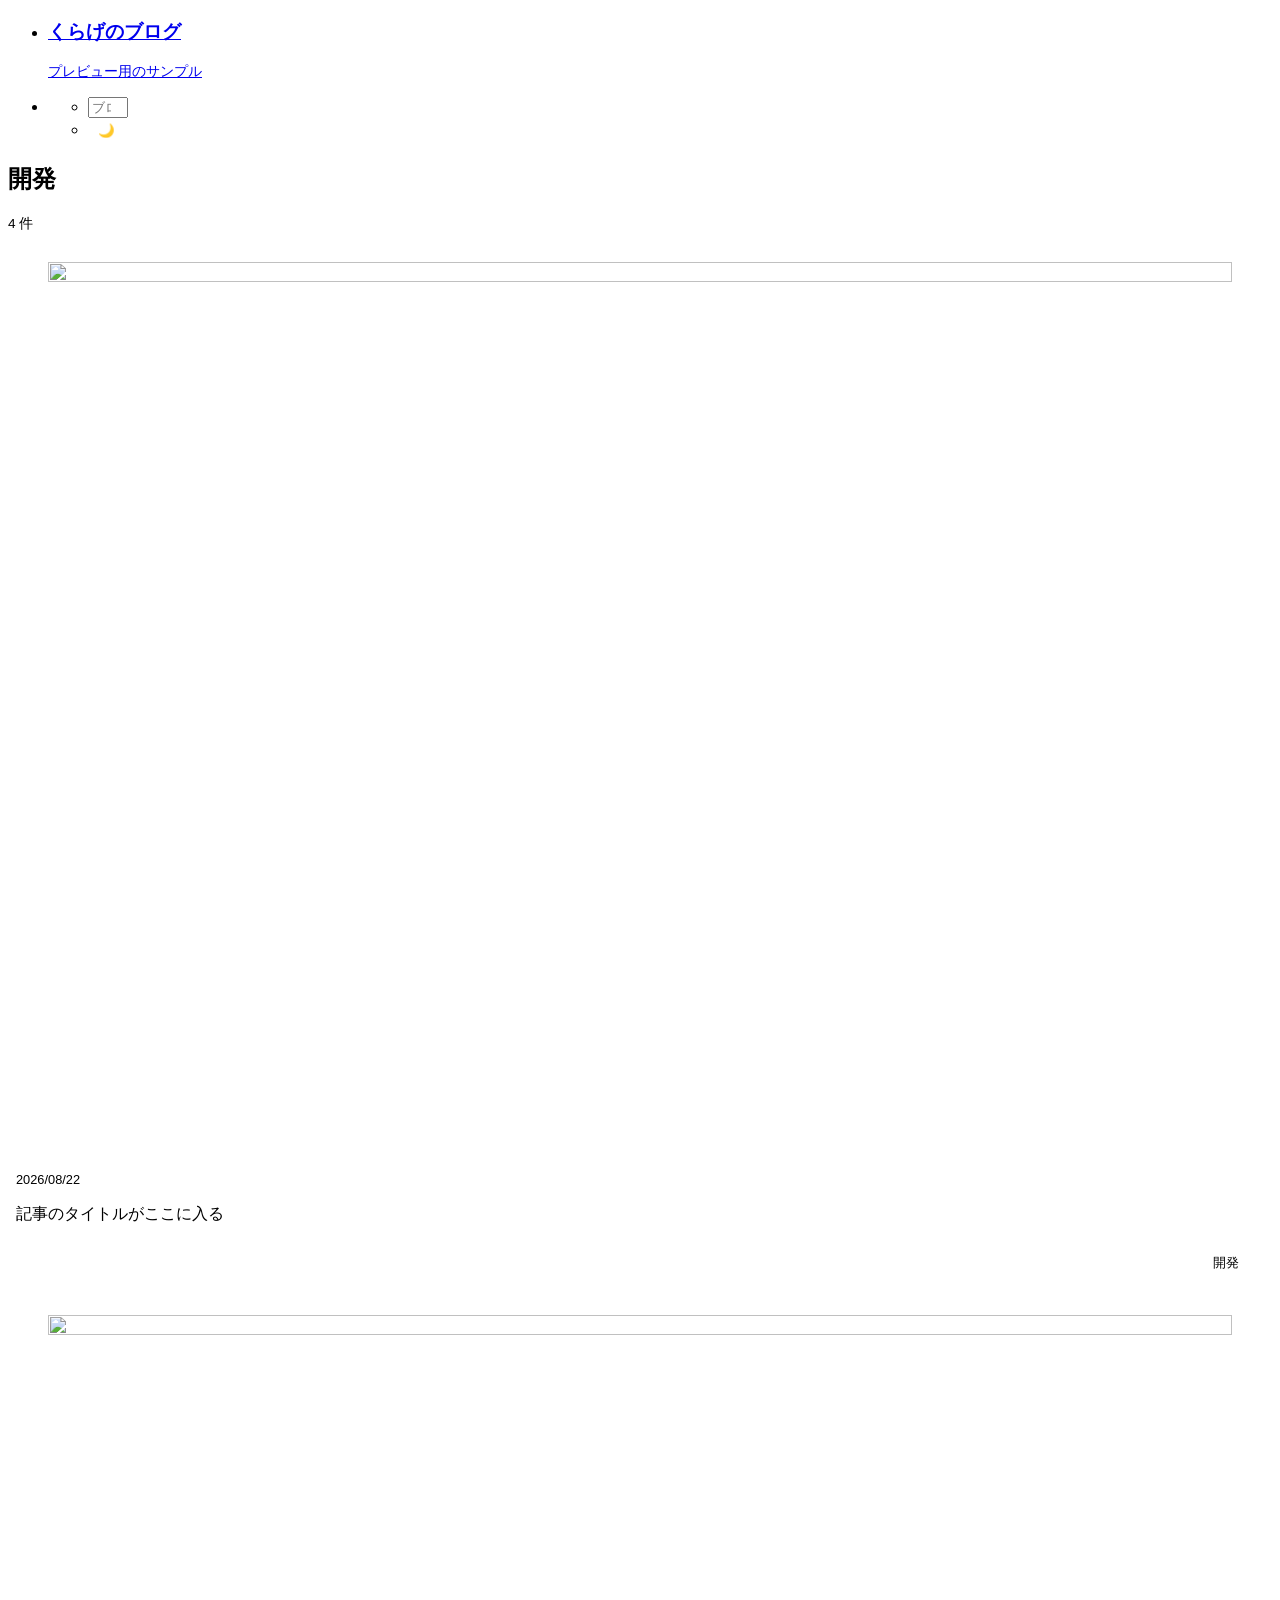
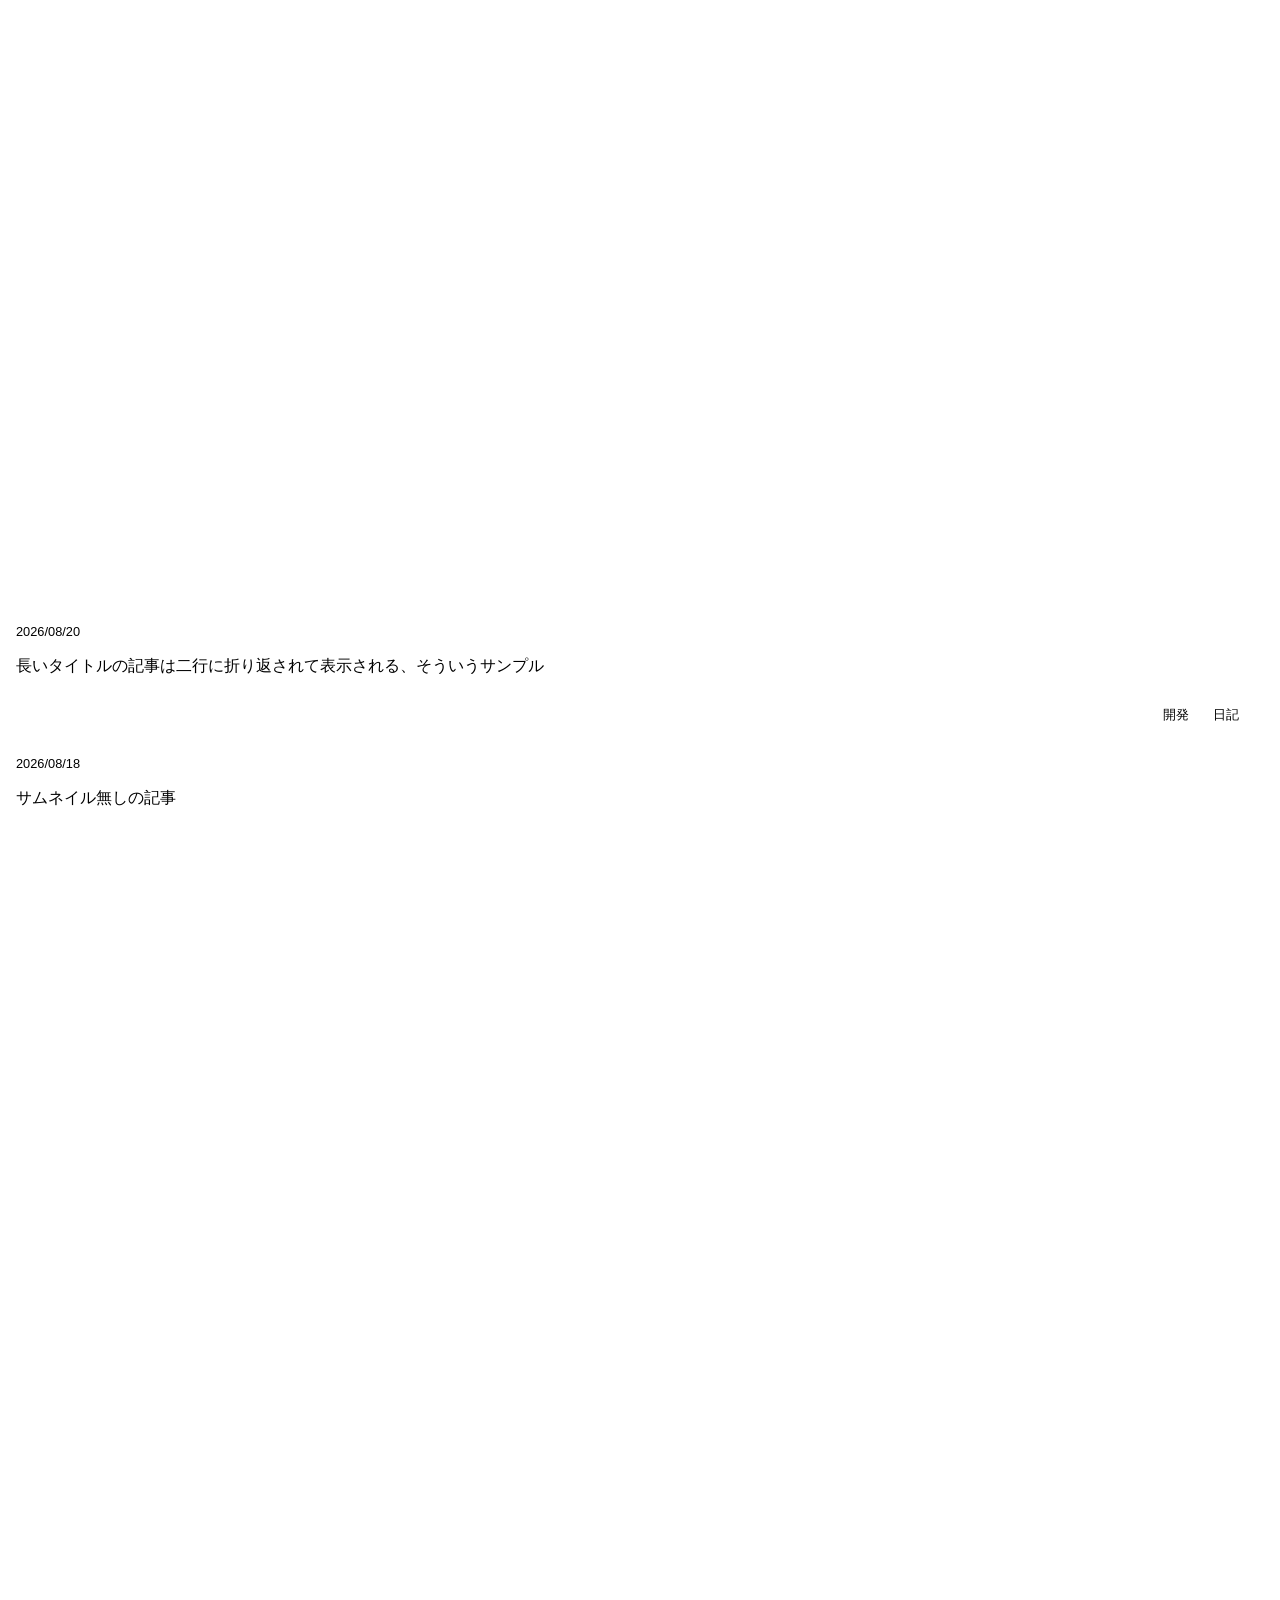
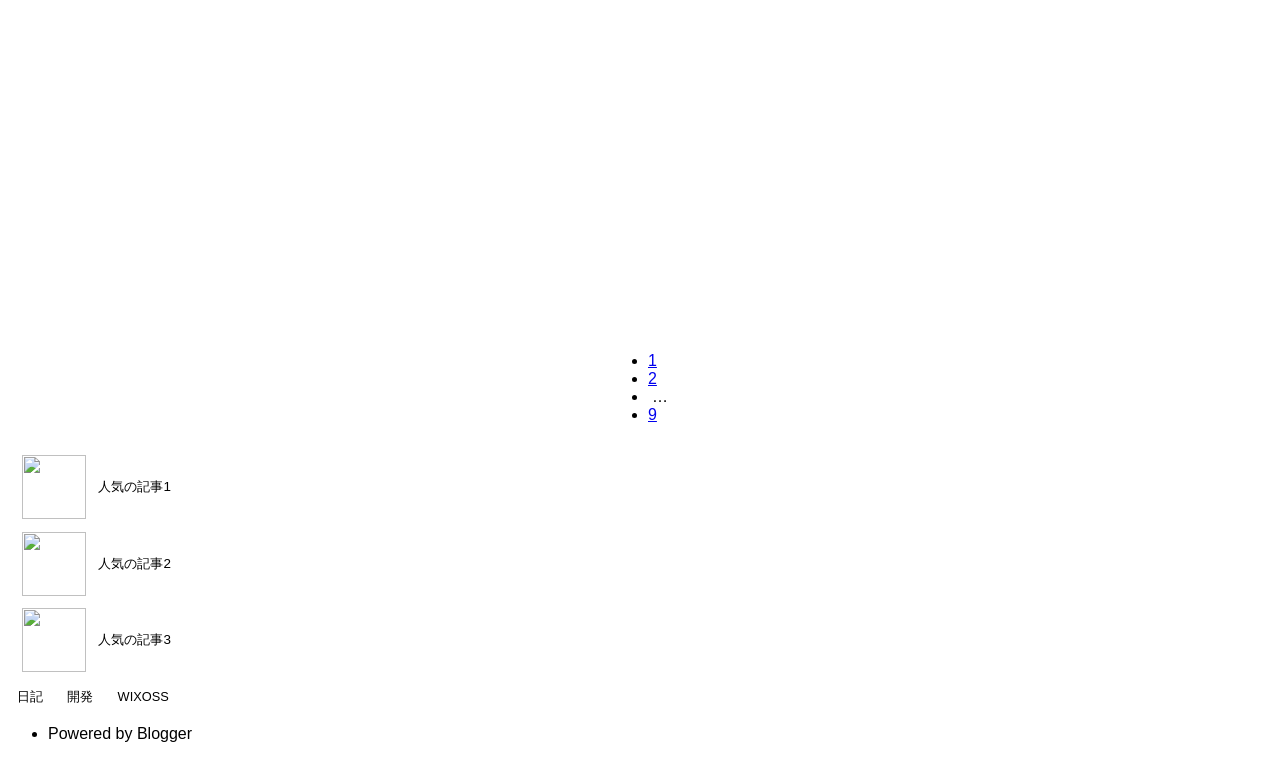
==== preview/index.html @ 2600bf0c "プレビュー環境を作る。Blogger 無しで実物が見られる preview/post.html と index.html。Blogger が描画した後の DOM を再現して、 src/style.cs" ====
<!doctype html>
<!-- 一覧ページのプレビュー。feed.js は Feed API が要るので、
     cardHTML と同じマークアップを静的に置いてある（構造を変えたら追従させる） -->
<html lang="ja" data-page="index" data-theme="dark">
<head>
  <meta charset="utf-8"/>
  <meta content="width=device-width, initial-scale=1" name="viewport"/>
  <meta content="light dark" name="color-scheme"/>
  <title>プレビュー: 一覧 - pickker</title>
  <link href="https://cdn.jsdelivr.net/npm/@picocss/pico@2/css/pico.min.css" rel="stylesheet"/>
  <link href="https://fonts.bunny.net/css?family=m-plus-rounded-1c:400&display=swap" rel="stylesheet"/>
  <script>(function(){var v=localStorage.theme,t=(v==='light'||v==='dark')?v:'dark';document.documentElement.dataset.theme=t;})();</script>
  <link rel="stylesheet" href="../src/style.css"/>
</head>
<body>
  <header class="container">
    <nav>
      <ul><li><a href="./index.html"><hgroup><h3>くらげのブログ</h3><p>プレビュー用のサンプル</p></hgroup></a></li></ul>
      <ul>
        <li><button class="js-shelf-toggle" type="button" aria-label="メニュー" aria-expanded="false">☰</button></li>
        <li><ul>
          <li><form action="/search" method="get" role="search"><input name="q" type="search" aria-label="ブログ内を検索" placeholder="ブログ内を検索"/></form></li>
          <li><button class="js-theme-toggle" type="button" aria-label="ライト/ダーク切替"><span data-icon="light">☀</span><span data-icon="dark">🌙</span></button></li>
        </ul></li>
      </ul>
    </nav>
  </header>
  <main class="container grid">
    <section>
      <hgroup class="js-feed-heading"><h2>開発</h2><p>4 件</p></hgroup>
      <div class="grid index-cards js-feed-index">
        <article><a href="./post.html"></a><figure><img src="https://placehold.jp/24/3d4070/ffffff/640x480.png?text=thumb" loading="lazy" alt=""/></figure><header><time>2026/08/22</time><p>記事のタイトルがここに入る</p></header><footer><div class="labels"><a href="#">開発</a></div></footer></article>
        <article><a href="./post.html"></a><figure><img src="https://placehold.jp/24/405040/ffffff/640x480.png?text=thumb" loading="lazy" alt=""/></figure><header><time>2026/08/20</time><p>長いタイトルの記事は二行に折り返されて表示される、そういうサンプル</p></header><footer><div class="labels"><a href="#">開発</a><a href="#">日記</a></div></footer></article>
        <article><a href="./post.html"></a><header><time>2026/08/18</time><p>サムネイル無しの記事</p></header><footer><div class="labels"></div></footer></article>
        <article class="js-skeleton-card"><figure></figure><header><time>0000/00/00</time><p>　</p></header><footer></footer></article>
      </div>
      <nav class="pagination js-feed-pagination" aria-label="ページネーション"><ul><li><a href="#" aria-current="page">1</a></li><li><a class="js-pg" href="#">2</a></li><li><span aria-hidden="true">…</span></li><li><a class="js-pg" href="#">9</a></li></ul></nav>
    </section>
    <aside>
      <article class="content-incentive"><ul>
        <li><a href="#"><img src="https://placehold.jp/16/333344/ffffff/64x64.png" alt=""/><span>人気の記事1</span></a></li>
        <li><a href="#"><img src="https://placehold.jp/16/334433/ffffff/64x64.png" alt=""/><span>人気の記事2</span></a></li>
        <li><a href="#"><img src="https://placehold.jp/16/443333/ffffff/64x64.png" alt=""/><span>人気の記事3</span></a></li>
      </ul></article>
      <div class="fixed-shelf"><article class="js-label-list"><div class="labels"><a href="#">日記</a><a href="#">開発</a><a href="#">WIXOSS</a></div></article></div>
    </aside>
  </main>
  <footer class="container"><nav><ul><li>Powered by Blogger</li></ul></nav></footer>
  <div class="js-fixed-shelf-overlay"></div>
  <script defer src="../src/app.js"></script>
</body>
</html>
---- src/style.css ----
html { scroll-behavior: smooth; }
/* OS が「視差効果を減らす」設定ならアニメーションを止める */
@media (prefers-reduced-motion: reduce) {
  html { scroll-behavior: auto; }
  *, *::before, *::after { animation-duration: .01ms !important; animation-iteration-count: 1 !important; transition-duration: .01ms !important; }
}
:root { --pico-font-family: "M PLUS Rounded 1c", sans-serif; --pico-font-size: 90%; }
@media (min-width: 1280px) { :root { --pico-font-size: 118.75%; } }
body { font-family: "M PLUS Rounded 1c", sans-serif; }
/* ヘッダー */
body > header hgroup > p { font-size: 86% !important; }
body > header form { margin-bottom: 0 !important; }
body > header button { background: none; border: none; padding: .3rem .6rem; color: var(--pico-muted-color); }
body > header button:hover { background: var(--pico-muted-border-color); }
body > header li:has(.js-shelf-toggle) { display: none; }
body > header button :is(svg, [data-icon]) { display: block; }
body > header input[type="search"] { width: 2.5rem; cursor: pointer; transition: width .3s ease; }
body > header input[type="search"]:focus,
body > header input[type="search"]:not(:placeholder-shown) { width: 14rem; cursor: text; }
[data-theme="dark"] .js-theme-toggle [data-icon="light"],
[data-theme="light"] .js-theme-toggle [data-icon="dark"] { display: none; }
/* メイン */
main { grid-template-columns: 1fr 18rem !important; }
article time { font-size: 0.8rem; margin-bottom: 0.2rem; }
article > header, article > footer { background: none; border: none; padding: var(--pico-spacing); }
/* 一覧の見出し (ラベル / 検索 / アーカイブのときだけ出る) */
.js-feed-heading:empty { display: none; }
.js-feed-heading p { color: var(--pico-muted-color); font-size: .85em; }
.feed-empty { color: var(--pico-muted-color); text-align: center; padding: 3rem 0; }
/* 404 */
.status-page { text-align: center; padding: 4rem var(--pico-spacing); }
.status-page h1 { font-size: 4rem; margin-bottom: .5rem; color: var(--pico-muted-border-color); }
/* indexカード */
.index-cards { margin-bottom: 2rem; grid-template-columns: repeat(auto-fill, minmax(260px, 1fr)); gap: var(--pico-spacing); }
.index-cards article { position: relative; display: flex; flex-direction: column; padding: 0; overflow: hidden; margin: 0; }
.index-cards article > a:first-child { position: absolute; inset: 0; z-index: 1; }
.index-cards article img { aspect-ratio: 4/3; object-fit: cover; width: 100%; display: block; }
.index-cards article > header { padding: .2rem .5rem 0 !important; margin: 0; }
.index-cards article > footer { margin-top: auto; padding: 0 1.5rem 1.5rem; }
.index-cards article > footer a { position: relative; z-index: 2; }
/* 記事本文 */
.post-body h1 { margin-bottom: 1.5rem; }
.post-body :is(h2, h3, h4) { margin-left: -.5rem;}
.post-body h2 { border-left: 6px solid var(--pico-primary); border-bottom: 1px solid var(--pico-primary-focus); padding: 0 0 .4rem .5rem; }
.post-body h3 { border-bottom: 1px solid var(--pico-secondary-border); padding-left: .7rem; padding-bottom: .4rem; margin-right: 8rem; }
.post-body h4 { border-left: 3px solid var(--pico-primary); padding-left: .7rem; }
.post-body b { font-weight: 600; }
.post-body :not(.link-card) img:not(.emoji) { display: block; width: fit-content; margin: 0 auto var(--pico-typography-spacing-vertical); border-radius: var(--pico-border-radius); cursor: zoom-in; }
.markdown img.emoji { width: 1rem; height: 1rem;  }
/* リンクカード */
.link-card { display: flex; margin: var(--pico-spacing) 0; max-width: 768px; border: var(--pico-border-width) solid var(--pico-table-border-color); border-radius: var(--pico-border-radius); text-decoration: none; color: var(--pico-color); overflow: hidden; transition: background .15s; }
.link-card:hover { background: color-mix(in srgb, var(--pico-primary) 6%, transparent); }
.link-card > div { flex: 1; padding: .75rem 1rem; min-width: 0; display: flex; flex-direction: column; gap: .3rem; }
.link-card strong { font-size: .95rem; overflow: hidden; white-space: nowrap; text-overflow: ellipsis; }
.link-card > div > small:first-of-type { color: var(--pico-muted-color); overflow: hidden; display: -webkit-box; -webkit-line-clamp: 2; -webkit-box-orient: vertical; }
.link-card > div > small:last-of-type { display: flex; align-items: center; gap: .4rem; margin-top: auto; color: var(--pico-muted-color); }
.link-card img { margin: 0 !important; }
.link-card small img { width: 16px; height: 16px; flex-shrink: 0; }
.link-card > img { max-width: 320px; max-height: 160px; flex-shrink: 0; object-fit: cover; align-self: stretch; display: block; }
/* サイドカラム */
aside { margin-bottom: calc(var(--pico-block-spacing-vertical) * 2); }
.fixed-shelf { position: sticky; top: 1rem; }
/* インセンティブ */
.content-incentive { padding: 8px; font-size: 84%; }
.content-incentive :is(ul, li) { list-style: none; padding: 0; margin: 0; }
.content-incentive a { display: flex; align-items: center; gap: .75rem; padding: .4rem; border-radius: var(--pico-border-radius); text-decoration: none; color: var(--pico-h3-color); }
.content-incentive a:hover { background: color-mix(in srgb, var(--pico-primary) 10%, transparent); }
.content-incentive img { width: 64px; height: 64px; object-fit: cover; border-radius: var(--pico-border-radius); flex-shrink: 0; }
.content-incentive span { display: -webkit-box; -webkit-line-clamp: 2; -webkit-box-orient: vertical; overflow: hidden; }
.content-incentive .js-popular-item:nth-child(n+2) { display: none; }
/* 目次 */
.content-toc { display: flex; flex-direction: column; max-height: calc(100dvh - 2rem); }
.content-toc nav { overflow-x: hidden; overflow-y: auto; min-height: 0; }
.content-toc nav ::before { position: relative; }
.content-toc nav > ul { position: relative; }
.content-toc nav > ul::before { position: absolute; content: ""; left: 13px; top: 22px; bottom: 22px; width: 2px; background: var(--pico-primary-border); }
.content-toc nav > ul > li { padding-top: 0; }
.content-toc nav > ul > li::before { width: 16px; height: 16px; border-radius: 50%; border: 4px solid var(--pico-card-background-color); background: var(--pico-primary-border); left: -4px; top: 16px; }
.content-toc nav > ul > li:has(> a[aria-current])::before { background: var(--pico-primary); }
.content-toc nav > ul > li > ul > li { padding-left: 36px; padding-bottom: 0; font-size: 92%; }
.content-toc nav > ul > li > ul > li::before { width: 8px; height: 8px; border-radius: 50%; border: 2px solid var(--pico-primary-border); top: 10px; left: -8px; }
.content-toc nav > ul > li > ul > li:has(> a[aria-current])::before { border-color: var(--pico-primary); }
.content-toc nav > ul > li > ul > li > ul > li { padding-left: 28px; font-size: 98%; }
.content-toc a { color: var(--pico-secondary); }
.content-toc a:hover { color: var(--pico-contrast); text-decoration: none; }
.content-toc a[aria-current] { color: var(--pico-primary-hover); }
/* ラベル */
.labels { display: flex; flex-wrap: wrap; gap: .4rem; }
.labels a { font-size: .8em; padding: .2em .7em; border-radius: 999px; border: 1px solid var(--pico-primary); color: var(--pico-primary); text-decoration: none; }
.labels a:hover { background: var(--pico-primary); color: var(--pico-primary-inverse); }
.index-cards article footer .labels,
article > header .labels { justify-content: flex-end; margin-top: .75rem; }
/* 記事/固定ページではサイドのラベル雲を隠す (目次に場所を譲る。ラベルはヘッダーのタグボタンから) */
:is([data-page="item"], [data-page="static_page"]) aside .js-label-list { display: none; }
/* タグ一覧ポップオーバー (.is-open で表示) */
.tag-list-popover { display: none; position: fixed; top: calc(var(--hgroup-h, 96px) + 3rem); right: 1rem; max-width: min(90vw, 480px); max-height: 60dvh; overflow-y: auto; padding: .9rem 1rem; z-index: 1200; background: var(--pico-card-background-color); border: 1px solid var(--pico-card-border-color); border-radius: var(--pico-border-radius); box-shadow: 0 4px 16px rgba(0,0,0,.18); }
.tag-list-popover.is-open { display: flex; }
/* スケルトン */
.js-skeleton-card { pointer-events: none; }
.js-skeleton-card figure { aspect-ratio: 4/3; width: 100%; margin: 0; background: var(--pico-muted-border-color); display: flex; align-items: center; justify-content: center; }
.js-skeleton-card figure::after { content: ''; width: 2rem; height: 2rem; border: 3px solid color-mix(in srgb, var(--pico-muted-color) 20%, transparent); border-top-color: var(--pico-muted-color); border-radius: 50%; animation: sk-spin .8s linear infinite; }
@keyframes sk-spin { to { transform: rotate(360deg); } }
.js-skeleton-card header time,
.js-skeleton-card header p { display: block; background: var(--pico-muted-border-color); border-radius: var(--pico-border-radius); color: transparent; }
.js-skeleton-card header p { width: 75%; }
/* ページネーション */
.pagination { display: flex; justify-content: center; }
.pagination li > span { padding: 0 .25rem; color: var(--pico-muted-color); }
/* 画像モーダル */
.image-modal { background: transparent; border: none; padding: 0; max-width: 100dvw; max-height: 100dvh; }
.image-modal::backdrop { background: rgba(0,0,0,.88); }
.image-modal img { max-width: 92dvw; max-height: 92dvh; object-fit: contain; display: block; }
/* フッター */
footer, footer a { color: var(--pico-muted-color); }
/* レスポンシブ (1カラム + サイドバーをドロワー化) */
@media (width < 1024px) {
  main { grid-template-columns: 1fr !important; }
  body > header { padding-left: 16px !important; padding-right: 16px !important; padding-bottom: 0; max-width: unset !important; border-bottom: 1px solid var(--pico-secondary-border); position: sticky; top: calc(-1 * var(--hgroup-h, 96px)); z-index: 1000; background: var(--pico-background-color); }
  body > header hgroup { margin-bottom: 0; }
  body > header nav { flex-direction: column; }
  body > header nav > ul:first-child > li { padding-bottom: 0; }
  body > header nav > ul:last-child > li { padding: 0; }
  body > header nav > ul:last-child > li:first-child { display: inline-block; }
  body > header nav ul:last-child { width: 100%; justify-content: space-between; }
  .index-cards { grid-template-columns: repeat(auto-fill, minmax(196px, 1fr)); }
  .link-card > img { max-width: 120px; max-height: 120px; }
  body > footer nav { flex-direction: column; }
  body > footer nav ul { justify-content: center; }
  .fixed-shelf { position: fixed; top: 0; right: 0; width: min(85vw, 320px); height: 100dvh; background: var(--pico-background-color); box-shadow: -2px 0 8px rgba(0,0,0,.2); padding: 1rem; z-index: 1100; transform: translateX(100%); transition: transform .3s ease; overflow-y: auto; }
  .fixed-shelf.is-open { transform: translateX(0); }
  .js-fixed-shelf-overlay { position: fixed; inset: 0; background: rgba(0,0,0,.5); z-index: 1099; opacity: 0; pointer-events: none; transition: opacity .3s ease; }
  .js-fixed-shelf-overlay.is-open { opacity: 1; pointer-events: auto; }
}
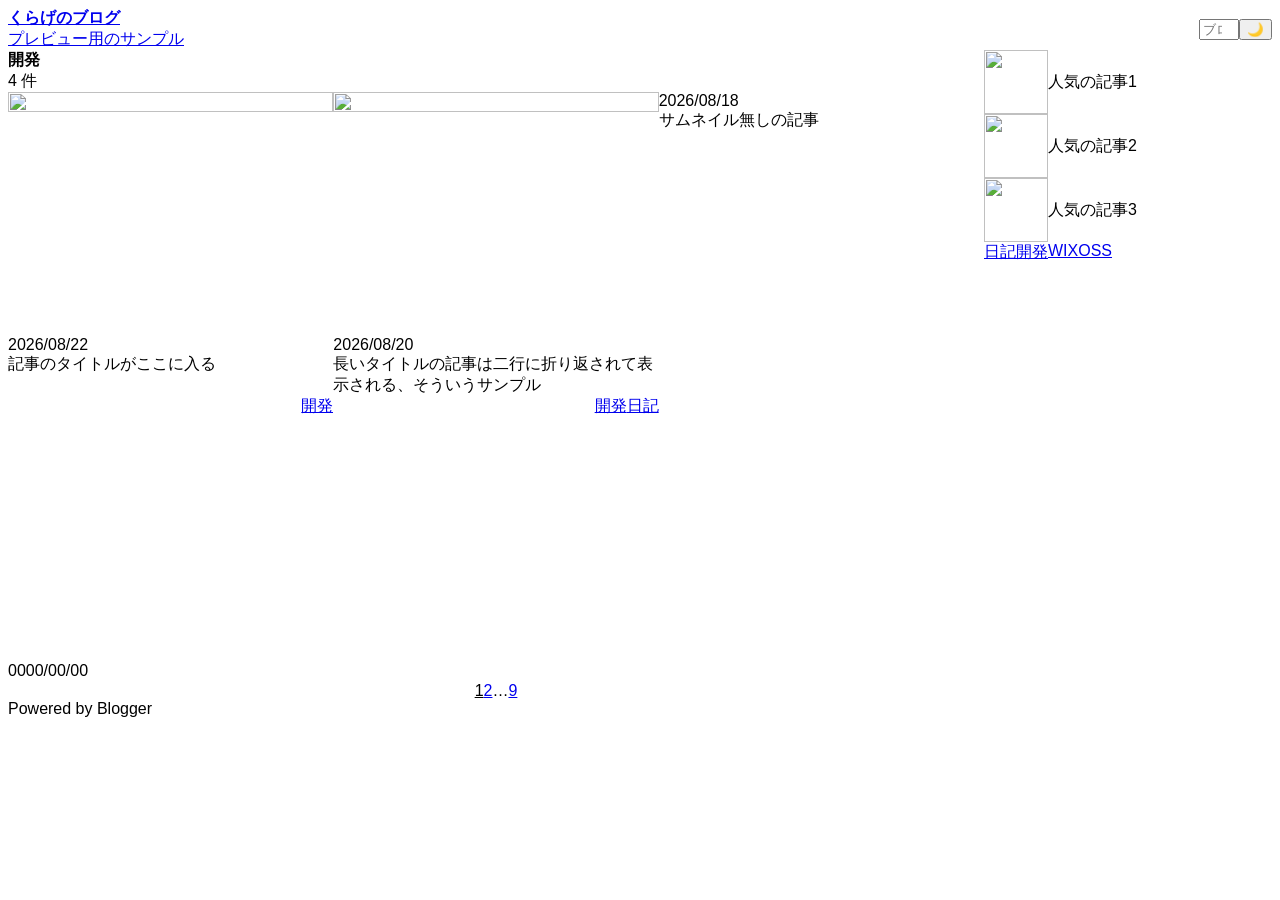
==== commit 0b0febc1: "Claude Code: Pico CSS → Suisou。ブログが3人目の客になった <link> を Pico から Suisou /v1/ に替え、マークアップ (theme.xml) に S" ====
--- a/preview/index.html
+++ b/preview/index.html
@@ -1,26 +1,26 @@
 <!doctype html>
 <!-- 一覧ページのプレビュー。feed.js は Feed API が要るので、
      cardHTML と同じマークアップを静的に置いてある（構造を変えたら追従させる） -->
-<html lang="ja" data-page="index" data-theme="dark">
+<html lang="ja" data-page="index" data-theme="dark" data-suisou-theme="hadal" data-suisou-accent="jelly">
 <head>
   <meta charset="utf-8"/>
   <meta content="width=device-width, initial-scale=1" name="viewport"/>
   <meta content="light dark" name="color-scheme"/>
   <title>プレビュー: 一覧 - pickker</title>
-  <link href="https://cdn.jsdelivr.net/npm/@picocss/pico@2/css/pico.min.css" rel="stylesheet"/>
+  <link href="https://shiro-ka.github.io/Suisou/v1/suisou.css" rel="stylesheet"/>
   <link href="https://fonts.bunny.net/css?family=m-plus-rounded-1c:400&display=swap" rel="stylesheet"/>
-  <script>(function(){var v=localStorage.theme,t=(v==='light'||v==='dark')?v:'dark';document.documentElement.dataset.theme=t;})();</script>
+  <script>(function(){var v=localStorage.theme,t=(v==='light'||v==='dark')?v:'dark';var d=document.documentElement;d.dataset.theme=t;d.dataset.suisouTheme=(t==='light'?'shoal':'hadal');})();</script>
   <link rel="stylesheet" href="../src/style.css"/>
 </head>
-<body>
+<body data-suisou-root>
   <header class="container">
     <nav>
       <ul><li><a href="./index.html"><hgroup><h3>くらげのブログ</h3><p>プレビュー用のサンプル</p></hgroup></a></li></ul>
       <ul>
-        <li><button class="js-shelf-toggle" type="button" aria-label="メニュー" aria-expanded="false">☰</button></li>
+        <li><button class="js-shelf-toggle" data-suisou-button="icon" type="button" aria-label="メニュー" aria-expanded="false">☰</button></li>
         <li><ul>
-          <li><form action="/search" method="get" role="search"><input name="q" type="search" aria-label="ブログ内を検索" placeholder="ブログ内を検索"/></form></li>
-          <li><button class="js-theme-toggle" type="button" aria-label="ライト/ダーク切替"><span data-icon="light">☀</span><span data-icon="dark">🌙</span></button></li>
+          <li><form action="/search" method="get" role="search"><input data-suisou-field name="q" type="search" aria-label="ブログ内を検索" placeholder="ブログ内を検索"/></form></li>
+          <li><button class="js-theme-toggle" data-suisou-button="icon" type="button" aria-label="ライト/ダーク切替"><span data-icon="light">☀</span><span data-icon="dark">🌙</span></button></li>
         </ul></li>
       </ul>
     </nav>
@@ -29,20 +29,20 @@
     <section>
       <hgroup class="js-feed-heading"><h2>開発</h2><p>4 件</p></hgroup>
       <div class="grid index-cards js-feed-index">
-        <article><a href="./post.html"></a><figure><img src="https://placehold.jp/24/3d4070/ffffff/640x480.png?text=thumb" loading="lazy" alt=""/></figure><header><time>2026/08/22</time><p>記事のタイトルがここに入る</p></header><footer><div class="labels"><a href="#">開発</a></div></footer></article>
-        <article><a href="./post.html"></a><figure><img src="https://placehold.jp/24/405040/ffffff/640x480.png?text=thumb" loading="lazy" alt=""/></figure><header><time>2026/08/20</time><p>長いタイトルの記事は二行に折り返されて表示される、そういうサンプル</p></header><footer><div class="labels"><a href="#">開発</a><a href="#">日記</a></div></footer></article>
-        <article><a href="./post.html"></a><header><time>2026/08/18</time><p>サムネイル無しの記事</p></header><footer><div class="labels"></div></footer></article>
-        <article class="js-skeleton-card"><figure></figure><header><time>0000/00/00</time><p>　</p></header><footer></footer></article>
+        <article data-suisou-surface="panel bleed"><a href="./post.html"></a><figure><img src="https://placehold.jp/24/3d4070/ffffff/640x480.png?text=thumb" loading="lazy" alt=""/></figure><header><time>2026/08/22</time><p>記事のタイトルがここに入る</p></header><footer><div class="labels"><a data-suisou-tag="accent" href="#">開発</a></div></footer></article>
+        <article data-suisou-surface="panel bleed"><a href="./post.html"></a><figure><img src="https://placehold.jp/24/405040/ffffff/640x480.png?text=thumb" loading="lazy" alt=""/></figure><header><time>2026/08/20</time><p>長いタイトルの記事は二行に折り返されて表示される、そういうサンプル</p></header><footer><div class="labels"><a data-suisou-tag="accent" href="#">開発</a><a data-suisou-tag="accent" href="#">日記</a></div></footer></article>
+        <article data-suisou-surface="panel bleed"><a href="./post.html"></a><header><time>2026/08/18</time><p>サムネイル無しの記事</p></header><footer><div class="labels"></div></footer></article>
+        <article class="js-skeleton-card" data-suisou-surface="panel bleed"><figure><span data-suisou-spinner role="status" aria-label="読み込み中"></span></figure><header><time>0000/00/00</time><p>　</p></header><footer></footer></article>
       </div>
-      <nav class="pagination js-feed-pagination" aria-label="ページネーション"><ul><li><a href="#" aria-current="page">1</a></li><li><a class="js-pg" href="#">2</a></li><li><span aria-hidden="true">…</span></li><li><a class="js-pg" href="#">9</a></li></ul></nav>
+      <nav class="pagination js-feed-pagination" aria-label="ページネーション"><ul><li><a data-suisou-button href="#" aria-current="page">1</a></li><li><a data-suisou-button class="js-pg" href="#">2</a></li><li><span aria-hidden="true">…</span></li><li><a data-suisou-button class="js-pg" href="#">9</a></li></ul></nav>
     </section>
     <aside>
-      <article class="content-incentive"><ul>
+      <article class="content-incentive" data-suisou-surface="panel tight"><ul>
         <li><a href="#"><img src="https://placehold.jp/16/333344/ffffff/64x64.png" alt=""/><span>人気の記事1</span></a></li>
         <li><a href="#"><img src="https://placehold.jp/16/334433/ffffff/64x64.png" alt=""/><span>人気の記事2</span></a></li>
         <li><a href="#"><img src="https://placehold.jp/16/443333/ffffff/64x64.png" alt=""/><span>人気の記事3</span></a></li>
       </ul></article>
-      <div class="fixed-shelf"><article class="js-label-list"><div class="labels"><a href="#">日記</a><a href="#">開発</a><a href="#">WIXOSS</a></div></article></div>
+      <div class="fixed-shelf"><article class="js-label-list" data-suisou-surface="panel tight"><div class="labels"><a data-suisou-tag="accent" href="#">日記</a><a data-suisou-tag="accent" href="#">開発</a><a data-suisou-tag="accent" href="#">WIXOSS</a></div></article></div>
     </aside>
   </main>
   <footer class="container"><nav><ul><li>Powered by Blogger</li></ul></nav></footer>
--- a/src/style.css
+++ b/src/style.css
@@ -1,133 +1,167 @@
+/* pickker — Suisou の上の現場実装（2026-08-22 に Pico CSS から乗り替え）
+ *
+ * 役割分担:
+ *   Suisou (v1)  色・型・面・罫・部品 (prose / tag / field / button / surface / spinner)
+ *   ここ         ページの骨格 (container / 2カラム / ヘッダー / シェルフ) と
+ *                pickker 固有の造作 (リンクカード / 目次の丸 / 一覧カード)
+ *
+ * 色と余白は必ず var(--suisou-*) を通す。素の色コードはこのファイルに書かない。
+ * テーマは html の data-suisou-theme を app.js が切り替える (light=shoal / dark=hadal)。 */
+
 html { scroll-behavior: smooth; }
-/* OS が「視差効果を減らす」設定ならアニメーションを止める */
+/* OS が「視差効果を減らす」設定ならアニメーションを止める。
+   ★Suisou の部品 (spinner など) は自前の reduced-motion 対応を持つので除外する */
 @media (prefers-reduced-motion: reduce) {
   html { scroll-behavior: auto; }
-  *, *::before, *::after { animation-duration: .01ms !important; animation-iteration-count: 1 !important; transition-duration: .01ms !important; }
+  *:not([data-suisou-spinner])::before, *:not([data-suisou-spinner])::after,
+  *:not([data-suisou-spinner]) { animation-duration: .01ms !important; animation-iteration-count: 1 !important; transition-duration: .01ms !important; }
 }
-:root { --pico-font-family: "M PLUS Rounded 1c", sans-serif; --pico-font-size: 90%; }
-@media (min-width: 1280px) { :root { --pico-font-size: 118.75%; } }
-body { font-family: "M PLUS Rounded 1c", sans-serif; }
-/* ヘッダー */
-body > header hgroup > p { font-size: 86% !important; }
-body > header form { margin-bottom: 0 !important; }
-body > header button { background: none; border: none; padding: .3rem .6rem; color: var(--pico-muted-color); }
-body > header button:hover { background: var(--pico-muted-border-color); }
+
+/* 書体はブログの顔なので pickker が持つ (Suisou の既定は Zen Maru Gothic) */
+body { font-family: "M PLUS Rounded 1c", "Hiragino Kaku Gothic ProN", Meiryo, sans-serif; }
+
+/* ── ページの骨格 (Pico の container / grid の後継) ────────── */
+.container { width: 100%; max-width: var(--suisou-measure); margin-inline: auto; padding-inline: var(--suisou-space-3); }
+body > header { padding-block: var(--suisou-space-2); }
+main.grid { display: grid; grid-template-columns: minmax(0, 1fr) 18rem; gap: var(--suisou-space-4); align-items: start; }
+body > footer { margin-top: var(--suisou-space-4); padding-block: var(--suisou-space-3); border-top: 1px solid var(--suisou-line-weak); color: var(--suisou-text-sub); font-size: var(--suisou-size-12); line-height: var(--suisou-lh-12); }
+body > footer nav { display: flex; justify-content: space-between; flex-wrap: wrap; gap: var(--suisou-space-2); }
+body > footer ul { display: flex; gap: var(--suisou-space-2); list-style: none; margin: 0; padding: 0; flex-wrap: wrap; }
+body > footer a { text-decoration: underline; text-underline-offset: .2em; }
+
+/* ── ヘッダー ───────────────────────────── */
+body > header nav { display: flex; justify-content: space-between; align-items: center; gap: var(--suisou-space-2); }
+body > header ul { display: flex; align-items: center; gap: var(--suisou-space-1); list-style: none; margin: 0; padding: 0; }
+body > header hgroup { margin: 0; }
+body > header hgroup h3 { margin: 0; font-size: var(--suisou-size-20); line-height: var(--suisou-lh-20); font-weight: 700; }
+body > header hgroup > p { margin: 0; font-size: var(--suisou-size-12); line-height: var(--suisou-lh-12); color: var(--suisou-text-sub); }
+body > header form { margin: 0; }
 body > header li:has(.js-shelf-toggle) { display: none; }
 body > header button :is(svg, [data-icon]) { display: block; }
+/* 検索欄: 畳んでおいて、触れたら伸びる (中身は Suisou の field) */
 body > header input[type="search"] { width: 2.5rem; cursor: pointer; transition: width .3s ease; }
 body > header input[type="search"]:focus,
 body > header input[type="search"]:not(:placeholder-shown) { width: 14rem; cursor: text; }
 [data-theme="dark"] .js-theme-toggle [data-icon="light"],
 [data-theme="light"] .js-theme-toggle [data-icon="dark"] { display: none; }
-/* メイン */
-main { grid-template-columns: 1fr 18rem !important; }
-article time { font-size: 0.8rem; margin-bottom: 0.2rem; }
-article > header, article > footer { background: none; border: none; padding: var(--pico-spacing); }
-/* 一覧の見出し (ラベル / 検索 / アーカイブのときだけ出る) */
+
+/* ── 記事 ───────────────────────────────── */
+article > header time { display: block; color: var(--suisou-text-sub); margin-bottom: var(--suisou-space-1); }
+article > header h1 { margin: 0 0 var(--suisou-space-2); }
+article > header hr { border: 0; border-top: 1px solid var(--suisou-line-weak); margin: var(--suisou-space-3) 0; }
+/* 本文の画像: 中央寄せ + クリックで拡大 (モーダルは app.js) */
+.post-body :not(.link-card) img:not(.emoji) { display: block; width: fit-content; max-width: 100%; margin: 0 auto; border-radius: var(--suisou-radius); cursor: zoom-in; }
+.markdown img.emoji { width: 1rem; height: 1rem; }
+/* hljs はトークンの色だけ借りる。箱 (下地・罫) は Suisou の code が持つ */
+.post-body pre code.hljs { background: transparent; padding: 0; }
+
+/* ── 一覧の見出し (ラベル / 検索 / アーカイブのときだけ出る) ── */
 .js-feed-heading:empty { display: none; }
-.js-feed-heading p { color: var(--pico-muted-color); font-size: .85em; }
-.feed-empty { color: var(--pico-muted-color); text-align: center; padding: 3rem 0; }
-/* 404 */
-.status-page { text-align: center; padding: 4rem var(--pico-spacing); }
-.status-page h1 { font-size: 4rem; margin-bottom: .5rem; color: var(--pico-muted-border-color); }
-/* indexカード */
-.index-cards { margin-bottom: 2rem; grid-template-columns: repeat(auto-fill, minmax(260px, 1fr)); gap: var(--pico-spacing); }
-.index-cards article { position: relative; display: flex; flex-direction: column; padding: 0; overflow: hidden; margin: 0; }
+.js-feed-heading h2 { margin: 0; font-size: var(--suisou-size-24); line-height: var(--suisou-lh-24); font-weight: 700; }
+.js-feed-heading p { margin: 0; color: var(--suisou-text-sub); font-size: var(--suisou-size-12); }
+.feed-empty { color: var(--suisou-text-sub); text-align: center; padding: var(--suisou-space-4) 0; }
+
+/* ── 404 ────────────────────────────────── */
+.status-page { text-align: center; padding: var(--suisou-space-4) var(--suisou-space-3); }
+.status-page h1 { color: var(--suisou-text-disabled); font-size: 4rem; }
+
+/* ── index カード (面と罫は Suisou の panel。feed.js が属性を付ける) ── */
+.index-cards { display: grid; margin-bottom: var(--suisou-space-4); grid-template-columns: repeat(auto-fill, minmax(260px, 1fr)); gap: var(--suisou-space-3); }
+.index-cards article { position: relative; display: flex; flex-direction: column; overflow: hidden; margin: 0; transition: border-color var(--suisou-motion-fast) var(--suisou-ease); }
+.index-cards article:hover { border-color: var(--suisou-line-strong); }
 .index-cards article > a:first-child { position: absolute; inset: 0; z-index: 1; }
+.index-cards article figure { margin: 0; }
 .index-cards article img { aspect-ratio: 4/3; object-fit: cover; width: 100%; display: block; }
-.index-cards article > header { padding: .2rem .5rem 0 !important; margin: 0; }
-.index-cards article > footer { margin-top: auto; padding: 0 1.5rem 1.5rem; }
+.index-cards article > header { padding: var(--suisou-space-1) var(--suisou-space-2) 0; margin: 0; }
+.index-cards article > header time { font-size: var(--suisou-size-12); line-height: var(--suisou-lh-12); color: var(--suisou-text-sub); }
+.index-cards article > header p { margin: 0; font-weight: 500; }
+.index-cards article > footer { margin-top: auto; padding: 0 var(--suisou-space-2) var(--suisou-space-2); }
 .index-cards article > footer a { position: relative; z-index: 2; }
-/* 記事本文 */
-.post-body h1 { margin-bottom: 1.5rem; }
-.post-body :is(h2, h3, h4) { margin-left: -.5rem;}
-.post-body h2 { border-left: 6px solid var(--pico-primary); border-bottom: 1px solid var(--pico-primary-focus); padding: 0 0 .4rem .5rem; }
-.post-body h3 { border-bottom: 1px solid var(--pico-secondary-border); padding-left: .7rem; padding-bottom: .4rem; margin-right: 8rem; }
-.post-body h4 { border-left: 3px solid var(--pico-primary); padding-left: .7rem; }
-.post-body b { font-weight: 600; }
-.post-body :not(.link-card) img:not(.emoji) { display: block; width: fit-content; margin: 0 auto var(--pico-typography-spacing-vertical); border-radius: var(--pico-border-radius); cursor: zoom-in; }
-.markdown img.emoji { width: 1rem; height: 1rem;  }
-/* リンクカード */
-.link-card { display: flex; margin: var(--pico-spacing) 0; max-width: 768px; border: var(--pico-border-width) solid var(--pico-table-border-color); border-radius: var(--pico-border-radius); text-decoration: none; color: var(--pico-color); overflow: hidden; transition: background .15s; }
-.link-card:hover { background: color-mix(in srgb, var(--pico-primary) 6%, transparent); }
-.link-card > div { flex: 1; padding: .75rem 1rem; min-width: 0; display: flex; flex-direction: column; gap: .3rem; }
-.link-card strong { font-size: .95rem; overflow: hidden; white-space: nowrap; text-overflow: ellipsis; }
-.link-card > div > small:first-of-type { color: var(--pico-muted-color); overflow: hidden; display: -webkit-box; -webkit-line-clamp: 2; -webkit-box-orient: vertical; }
-.link-card > div > small:last-of-type { display: flex; align-items: center; gap: .4rem; margin-top: auto; color: var(--pico-muted-color); }
+
+/* ── リンクカード (本文中の URL 単体段落から生成) ───────── */
+.link-card { display: flex; margin: var(--suisou-space-3) 0; max-width: 768px; border: 1px solid var(--suisou-line-weak); border-radius: var(--suisou-radius); text-decoration: none; color: var(--suisou-text-main); overflow: hidden; transition: background-color var(--suisou-motion-fast) var(--suisou-ease); }
+.link-card:hover { background: var(--suisou-hover-surface); color: var(--suisou-text-main); }
+.link-card > div { flex: 1; padding: var(--suisou-space-2) var(--suisou-space-3); min-width: 0; display: flex; flex-direction: column; gap: var(--suisou-space-1); }
+.link-card strong { font-size: var(--suisou-size-14); overflow: hidden; white-space: nowrap; text-overflow: ellipsis; }
+.link-card small { font-size: var(--suisou-size-12); line-height: var(--suisou-lh-12); }
+.link-card > div > small:first-of-type { color: var(--suisou-text-sub); overflow: hidden; display: -webkit-box; -webkit-line-clamp: 2; -webkit-box-orient: vertical; }
+.link-card > div > small:last-of-type { display: flex; align-items: center; gap: var(--suisou-space-1); margin-top: auto; color: var(--suisou-text-sub); }
 .link-card img { margin: 0 !important; }
 .link-card small img { width: 16px; height: 16px; flex-shrink: 0; }
-.link-card > img { max-width: 320px; max-height: 160px; flex-shrink: 0; object-fit: cover; align-self: stretch; display: block; }
-/* サイドカラム */
-aside { margin-bottom: calc(var(--pico-block-spacing-vertical) * 2); }
-.fixed-shelf { position: sticky; top: 1rem; }
-/* インセンティブ */
-.content-incentive { padding: 8px; font-size: 84%; }
+.link-card > img { max-width: 320px; max-height: 160px; flex-shrink: 0; object-fit: cover; align-self: stretch; display: block; border-radius: 0; cursor: pointer; }
+
+/* ── サイドカラム ───────────────────────── */
+aside { display: flex; flex-direction: column; gap: var(--suisou-space-2); }
+.fixed-shelf { position: sticky; top: var(--suisou-space-2); display: flex; flex-direction: column; gap: var(--suisou-space-2); }
+/* インセンティブ (人気/最新/ランダム記事) */
 .content-incentive :is(ul, li) { list-style: none; padding: 0; margin: 0; }
-.content-incentive a { display: flex; align-items: center; gap: .75rem; padding: .4rem; border-radius: var(--pico-border-radius); text-decoration: none; color: var(--pico-h3-color); }
-.content-incentive a:hover { background: color-mix(in srgb, var(--pico-primary) 10%, transparent); }
-.content-incentive img { width: 64px; height: 64px; object-fit: cover; border-radius: var(--pico-border-radius); flex-shrink: 0; }
+.content-incentive a { display: flex; align-items: center; gap: var(--suisou-space-2); padding: var(--suisou-space-1); border-radius: var(--suisou-radius); text-decoration: none; color: var(--suisou-text-sub); font-size: var(--suisou-size-12); line-height: var(--suisou-lh-12); transition: background-color var(--suisou-motion-fast) var(--suisou-ease); }
+.content-incentive a:hover { background: var(--suisou-hover-surface); color: var(--suisou-text-main); }
+.content-incentive img { width: 64px; height: 64px; object-fit: cover; border-radius: var(--suisou-radius); flex-shrink: 0; }
 .content-incentive span { display: -webkit-box; -webkit-line-clamp: 2; -webkit-box-orient: vertical; overflow: hidden; }
 .content-incentive .js-popular-item:nth-child(n+2) { display: none; }
-/* 目次 */
+
+/* ── 目次 (丸つきのツリー。pickker の造作) ──────────── */
 .content-toc { display: flex; flex-direction: column; max-height: calc(100dvh - 2rem); }
+.content-toc > p { margin: 0; }
+.content-toc hr { border: 0; border-top: 1px solid var(--suisou-line-weak); margin: var(--suisou-space-1) 0; }
 .content-toc nav { overflow-x: hidden; overflow-y: auto; min-height: 0; }
-.content-toc nav ::before { position: relative; }
-.content-toc nav > ul { position: relative; }
-.content-toc nav > ul::before { position: absolute; content: ""; left: 13px; top: 22px; bottom: 22px; width: 2px; background: var(--pico-primary-border); }
-.content-toc nav > ul > li { padding-top: 0; }
-.content-toc nav > ul > li::before { width: 16px; height: 16px; border-radius: 50%; border: 4px solid var(--pico-card-background-color); background: var(--pico-primary-border); left: -4px; top: 16px; }
-.content-toc nav > ul > li:has(> a[aria-current])::before { background: var(--pico-primary); }
-.content-toc nav > ul > li > ul > li { padding-left: 36px; padding-bottom: 0; font-size: 92%; }
-.content-toc nav > ul > li > ul > li::before { width: 8px; height: 8px; border-radius: 50%; border: 2px solid var(--pico-primary-border); top: 10px; left: -8px; }
-.content-toc nav > ul > li > ul > li:has(> a[aria-current])::before { border-color: var(--pico-primary); }
-.content-toc nav > ul > li > ul > li > ul > li { padding-left: 28px; font-size: 98%; }
-.content-toc a { color: var(--pico-secondary); }
-.content-toc a:hover { color: var(--pico-contrast); text-decoration: none; }
-.content-toc a[aria-current] { color: var(--pico-primary-hover); }
-/* ラベル */
-.labels { display: flex; flex-wrap: wrap; gap: .4rem; }
-.labels a { font-size: .8em; padding: .2em .7em; border-radius: 999px; border: 1px solid var(--pico-primary); color: var(--pico-primary); text-decoration: none; }
-.labels a:hover { background: var(--pico-primary); color: var(--pico-primary-inverse); }
+.content-toc :is(ul, li) { list-style: none; margin: 0; }
+.content-toc nav > ul { position: relative; padding: 0; }
+.content-toc nav li { position: relative; padding-left: 28px; padding-block: 2px; }
+.content-toc nav li::before { content: ""; position: absolute; }
+.content-toc nav > ul::before { position: absolute; content: ""; left: 13px; top: 22px; bottom: 22px; width: 2px; background: var(--suisou-line-weak); }
+.content-toc nav > ul > li::before { width: 16px; height: 16px; border-radius: 50%; border: 4px solid var(--suisou-panel); background: var(--suisou-line-weak); left: 6px; top: 8px; }
+.content-toc nav > ul > li:has(> a[aria-current])::before { background: var(--suisou-accent); }
+.content-toc nav > ul > li > ul > li { font-size: var(--suisou-size-12); }
+.content-toc nav > ul > li > ul > li::before { width: 8px; height: 8px; border-radius: 50%; border: 2px solid var(--suisou-line-weak); background: transparent; left: 10px; top: 9px; }
+.content-toc nav > ul > li > ul > li:has(> a[aria-current])::before { border-color: var(--suisou-accent); }
+.content-toc a { color: var(--suisou-text-sub); text-decoration: none; }
+.content-toc a:hover { color: var(--suisou-text-main); }
+.content-toc a[aria-current] { color: var(--suisou-accent); }
+
+/* ── ラベル (見た目は Suisou の Tag。並べ方だけここ) ────── */
+.labels { display: flex; flex-wrap: wrap; gap: var(--suisou-space-1); }
 .index-cards article footer .labels,
-article > header .labels { justify-content: flex-end; margin-top: .75rem; }
-/* 記事/固定ページではサイドのラベル雲を隠す (目次に場所を譲る。ラベルはヘッダーのタグボタンから) */
+article > header .labels { justify-content: flex-end; margin-top: var(--suisou-space-2); }
+/* 記事/固定ページではサイドのラベル雲を隠す (目次に場所を譲る) */
 :is([data-page="item"], [data-page="static_page"]) aside .js-label-list { display: none; }
-/* タグ一覧ポップオーバー (.is-open で表示) */
-.tag-list-popover { display: none; position: fixed; top: calc(var(--hgroup-h, 96px) + 3rem); right: 1rem; max-width: min(90vw, 480px); max-height: 60dvh; overflow-y: auto; padding: .9rem 1rem; z-index: 1200; background: var(--pico-card-background-color); border: 1px solid var(--pico-card-border-color); border-radius: var(--pico-border-radius); box-shadow: 0 4px 16px rgba(0,0,0,.18); }
+
+/* ── タグ一覧ポップオーバー (.is-open で表示。面は Suisou の overlay) ── */
+.tag-list-popover { display: none; position: fixed; top: calc(var(--hgroup-h, 96px) + 3rem); right: 1rem; max-width: min(90vw, 480px); max-height: 60dvh; overflow-y: auto; z-index: 1200; }
 .tag-list-popover.is-open { display: flex; }
-/* スケルトン */
+
+/* ── スケルトン (読み込み中の升。輪は Suisou の spinner) ──── */
 .js-skeleton-card { pointer-events: none; }
-.js-skeleton-card figure { aspect-ratio: 4/3; width: 100%; margin: 0; background: var(--pico-muted-border-color); display: flex; align-items: center; justify-content: center; }
-.js-skeleton-card figure::after { content: ''; width: 2rem; height: 2rem; border: 3px solid color-mix(in srgb, var(--pico-muted-color) 20%, transparent); border-top-color: var(--pico-muted-color); border-radius: 50%; animation: sk-spin .8s linear infinite; }
-@keyframes sk-spin { to { transform: rotate(360deg); } }
+.js-skeleton-card figure { aspect-ratio: 4/3; width: 100%; margin: 0; background: var(--suisou-item); display: flex; align-items: center; justify-content: center; }
 .js-skeleton-card header time,
-.js-skeleton-card header p { display: block; background: var(--pico-muted-border-color); border-radius: var(--pico-border-radius); color: transparent; }
+.js-skeleton-card header p { display: inline-block; background: var(--suisou-item); border-radius: var(--suisou-radius-small); color: transparent; }
 .js-skeleton-card header p { width: 75%; }
-/* ページネーション */
+
+/* ── ページネーション ───────────────────── */
 .pagination { display: flex; justify-content: center; }
-.pagination li > span { padding: 0 .25rem; color: var(--pico-muted-color); }
-/* 画像モーダル */
+.pagination ul { display: flex; align-items: center; gap: var(--suisou-space-1); list-style: none; margin: 0; padding: 0; }
+.pagination li > span { padding: 0 var(--suisou-space-1); color: var(--suisou-text-sub); }
+.pagination a[aria-current] { background: var(--suisou-selected-surface); color: var(--suisou-text-main); }
+
+/* ── 画像モーダル (全画面。膜は Suisou の scrim より濃く ―― 写真を見る場) ── */
 .image-modal { background: transparent; border: none; padding: 0; max-width: 100dvw; max-height: 100dvh; }
-.image-modal::backdrop { background: rgba(0,0,0,.88); }
+.image-modal::backdrop { background: var(--suisou-scrim); }
 .image-modal img { max-width: 92dvw; max-height: 92dvh; object-fit: contain; display: block; }
-/* フッター */
-footer, footer a { color: var(--pico-muted-color); }
-/* レスポンシブ (1カラム + サイドバーをドロワー化) */
+
+/* ── レスポンシブ (1カラム + サイドバーをドロワー化) ────── */
 @media (width < 1024px) {
-  main { grid-template-columns: 1fr !important; }
-  body > header { padding-left: 16px !important; padding-right: 16px !important; padding-bottom: 0; max-width: unset !important; border-bottom: 1px solid var(--pico-secondary-border); position: sticky; top: calc(-1 * var(--hgroup-h, 96px)); z-index: 1000; background: var(--pico-background-color); }
-  body > header hgroup { margin-bottom: 0; }
-  body > header nav { flex-direction: column; }
-  body > header nav > ul:first-child > li { padding-bottom: 0; }
-  body > header nav > ul:last-child > li { padding: 0; }
-  body > header nav > ul:last-child > li:first-child { display: inline-block; }
+  main.grid { grid-template-columns: 1fr; }
+  body > header { padding-inline: var(--suisou-space-3); padding-bottom: 0; max-width: unset; border-bottom: 1px solid var(--suisou-line-weak); position: sticky; top: calc(-1 * var(--hgroup-h, 96px)); z-index: 1000; background: var(--suisou-bg); }
+  body > header nav { flex-direction: column; align-items: stretch; }
   body > header nav ul:last-child { width: 100%; justify-content: space-between; }
+  body > header li:has(.js-shelf-toggle) { display: block; }
   .index-cards { grid-template-columns: repeat(auto-fill, minmax(196px, 1fr)); }
   .link-card > img { max-width: 120px; max-height: 120px; }
-  body > footer nav { flex-direction: column; }
-  body > footer nav ul { justify-content: center; }
-  .fixed-shelf { position: fixed; top: 0; right: 0; width: min(85vw, 320px); height: 100dvh; background: var(--pico-background-color); box-shadow: -2px 0 8px rgba(0,0,0,.2); padding: 1rem; z-index: 1100; transform: translateX(100%); transition: transform .3s ease; overflow-y: auto; }
+  body > footer nav { flex-direction: column; align-items: center; }
+  /* シェルフ: 右から出るドロワー。開閉は app.js の .is-open (popover 化は今後の宿題) */
+  .fixed-shelf { position: fixed; top: 0; right: 0; width: min(85vw, 320px); height: 100dvh; background: var(--suisou-overlay); border-left: 1px solid var(--suisou-line-strong); padding: var(--suisou-space-3); z-index: 1100; transform: translateX(100%); transition: transform var(--suisou-motion) var(--suisou-ease); overflow-y: auto; }
   .fixed-shelf.is-open { transform: translateX(0); }
-  .js-fixed-shelf-overlay { position: fixed; inset: 0; background: rgba(0,0,0,.5); z-index: 1099; opacity: 0; pointer-events: none; transition: opacity .3s ease; }
+  .js-fixed-shelf-overlay { position: fixed; inset: 0; background: var(--suisou-scrim); z-index: 1099; opacity: 0; pointer-events: none; transition: opacity var(--suisou-motion-fast) var(--suisou-ease); }
   .js-fixed-shelf-overlay.is-open { opacity: 1; pointer-events: auto; }
 }
